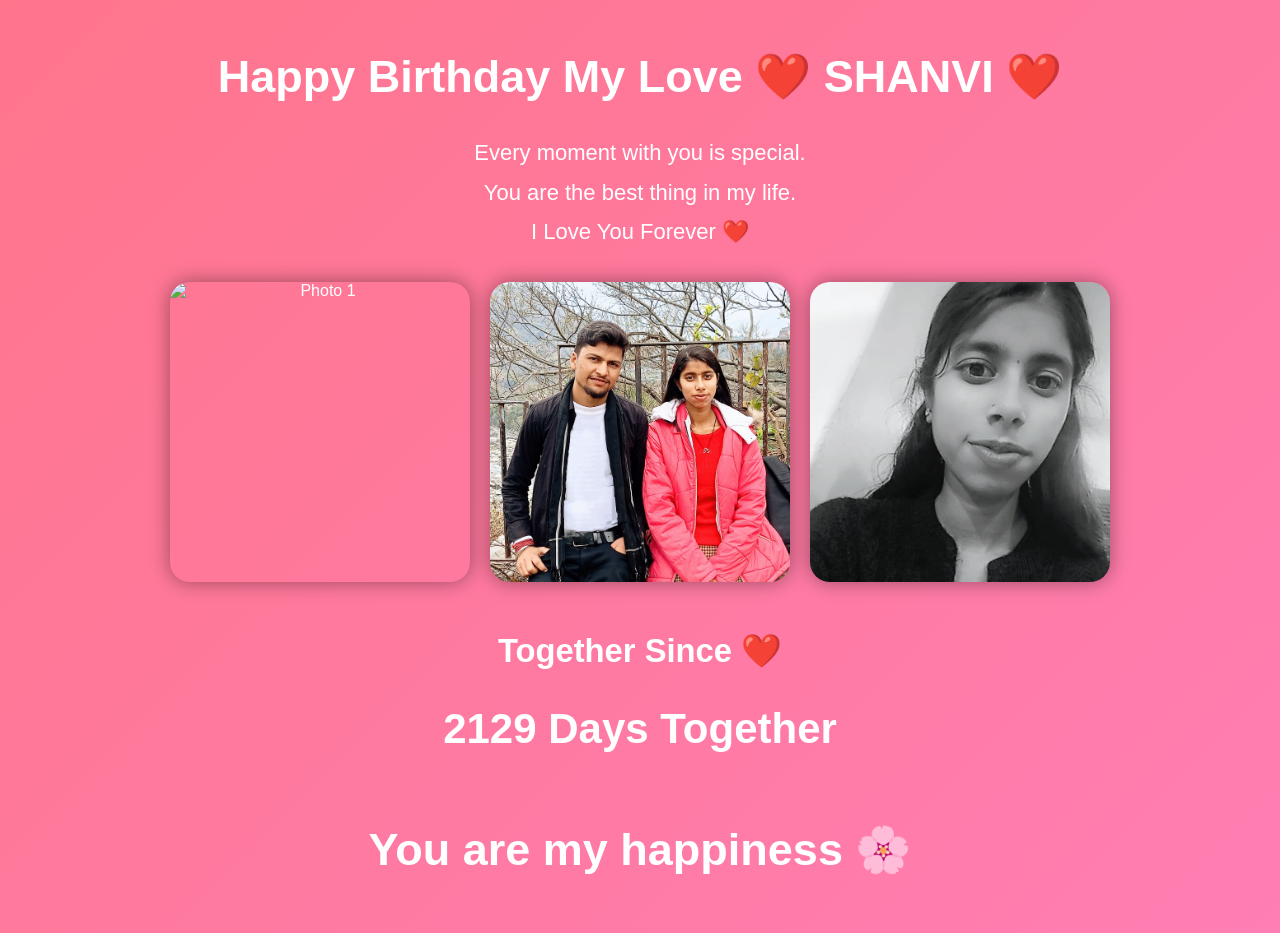
==== index.html @ 0eefd14e "Update index.html Signed-off-by: Maichal2001 <maichalsinghrajput@gmail.com>" ====
<!DOCTYPE html>
<html lang="en">

<head>
    <meta charset="UTF-8">
    <meta name="viewport" content="width=device-width, initial-scale=1.0">
    <title>Happy Birthday Shanu ❤️</title>

    <!-- CSS -->
    <link rel="stylesheet" href="style.css">
</head>

<body>

<div class="container">

    <h1 class="title">Happy Birthday My Love ❤️ SHANVI ❤️</h1>

    <p class="message">
        Every moment with you is special.<br>
        You are the best thing in my life.<br>
        I Love You Forever ❤️
    </p>

<audio id="bgMusic" src="music.mp3" loop></audio>

    <!-- Photo Gallery -->
    <div class="gallery">
        <img src="photo1.jpg" alt="Photo 1">
        <img src="photo2.jpg" alt="Photo 2">
        <img src="photo3.jpg" alt="Photo 3">
    </div>

    <!-- Love Counter -->
    <div class="counter">
        <h3>Together Since ❤️</h3>
        <h2 id="loveDays"></h2>
    </div>

    <!-- Message -->
    <div class="final-message">
        <h2>You are my happiness 🌸</h2>
    </div>

</div>

<!-- Fireworks Container -->
<div id="fireworks"></div>

<!-- Final Surprise -->
<div id="finalMessage" style="display:none;">
    <h1>❤️ Happy Birthday Shanvi ❤️</h1>
    <h2>I Love You Forever 🌹</h2>
</div>

<!-- Background Music -->
<audio id="bgMusic" src="music.mp3" loop></audio>

<!-- Fireworks Library -->
<script src="https://cdn.jsdelivr.net/npm/fireworks-js@2/dist/index.umd.js"></script>

<!-- Your JavaScript -->
<script src="script.js"></script>

</body>
</html>
---- style.css ----
body{
    margin:0;
    padding:0;
    font-family: Arial, sans-serif;
    background: linear-gradient(135deg,#ff758c,#ff7eb3);
    color:white;
    text-align:center;
    overflow-x:hidden;
}

.container{
    padding:20px;
}

.title{
    font-size:45px;
    margin-top:30px;
    animation: glow 2s infinite alternate;
}

@keyframes glow{
    from{
        text-shadow:0 0 10px white;
    }
    to{
        text-shadow:0 0 25px red;
    }
}
#fireworks{
position:fixed;
top:0;
left:0;
width:100%;
height:100%;
pointer-events:none;
display:none;
z-index:999;
}

#finalMessage{
position:fixed;
top:50%;
left:50%;
transform:translate(-50%,-50%);
text-align:center;
display:none;
z-index:1000;
color:white;
text-shadow:0 0 20px #ff4d6d;
animation:zoom 2s infinite;
}

@keyframes zoom{
0%{transform:translate(-50%,-50%) scale(1);}
50%{transform:translate(-50%,-50%) scale(1.08);}
100%{transform:translate(-50%,-50%) scale(1);}
}
.message{
    font-size:22px;
    margin:30px;
    line-height:1.8;
}

.btn{
    padding:15px 30px;
    border:none;
    border-radius:30px;
    background:white;
    color:#ff4b7d;
    font-size:18px;
    cursor:pointer;
    margin-bottom:30px;
}

.gallery{
    display:flex;
    justify-content:center;
    gap:20px;
    flex-wrap:wrap;
}

.gallery img{
    width:300px;
    height:300px;
    object-fit:cover;
    border-radius:20px;
    box-shadow:0 0 20px rgba(0,0,0,0.4);
    transition:0.4s;
}

.gallery img:hover{
    transform:scale(1.05);
}

.counter{
    margin-top:50px;
    font-size:28px;
}

.final-message{
    margin-top:70px;
    font-size:30px;
    animation: pulse 2s infinite;
}

@keyframes pulse{
    0%{
        transform:scale(1);
    }
    50%{
        transform:scale(1.05);
    }
    100%{
        transform:scale(1);
    }
}
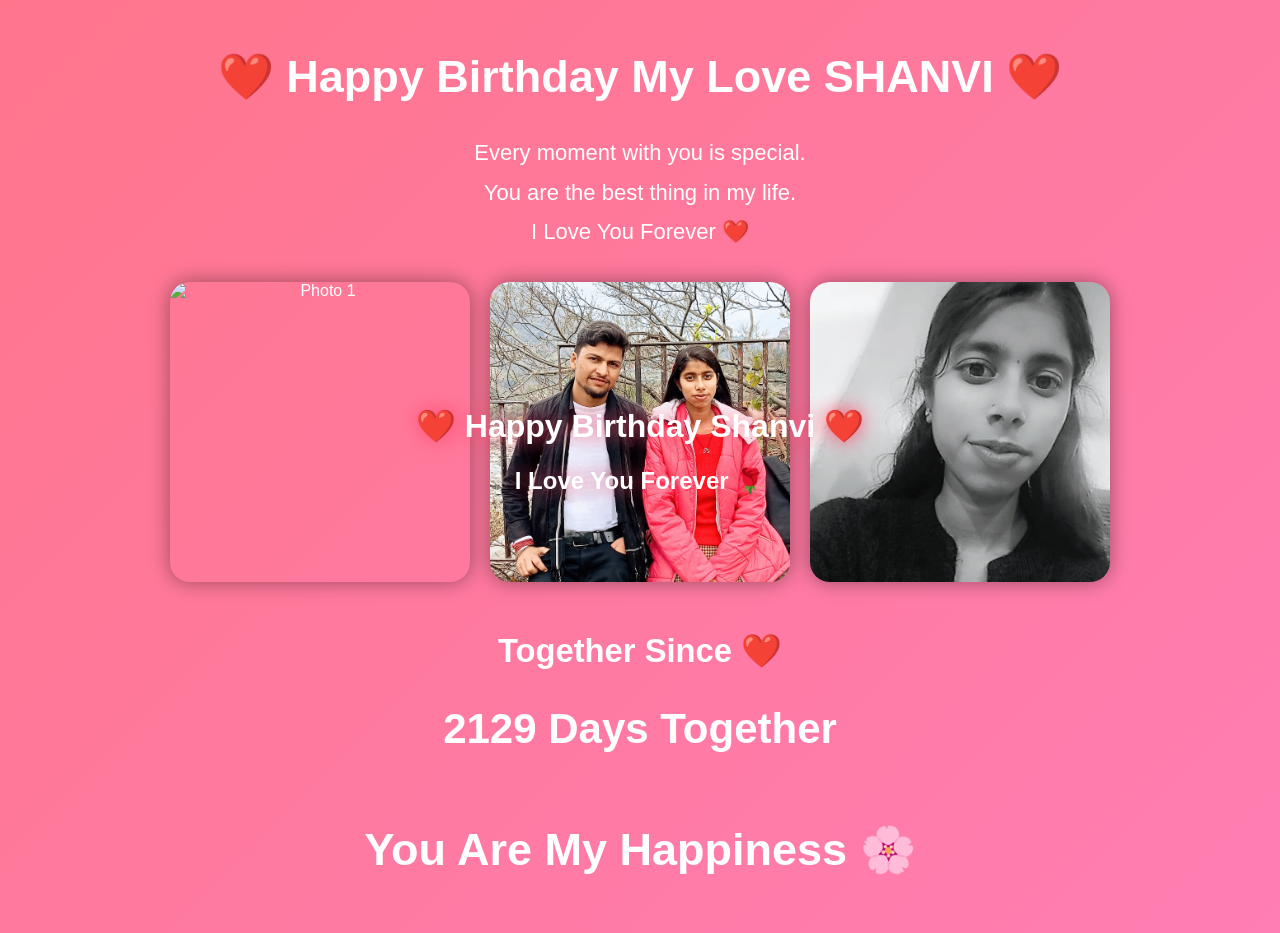
==== commit 09eb7098: "Update index.html Signed-off-by: Maichal2001 <maichalsinghrajput@gmail.com>" ====
--- a/index.html
+++ b/index.html
@@ -4,9 +4,8 @@
 <head>
     <meta charset="UTF-8">
     <meta name="viewport" content="width=device-width, initial-scale=1.0">
-    <title>Happy Birthday Shanu ❤️</title>
+    <title>Happy Birthday Shanvi ❤️</title>
 
-    <!-- CSS -->
     <link rel="stylesheet" href="style.css">
 </head>
 
@@ -14,15 +13,15 @@
 
 <div class="container">
 
-    <h1 class="title">Happy Birthday My Love ❤️ SHANVI ❤️</h1>
+    <h1 class="title">
+        ❤️ Happy Birthday My Love SHANVI ❤️
+    </h1>
 
     <p class="message">
         Every moment with you is special.<br>
         You are the best thing in my life.<br>
         I Love You Forever ❤️
     </p>
-
-<audio id="bgMusic" src="music.mp3" loop></audio>
 
     <!-- Photo Gallery -->
     <div class="gallery">
@@ -37,14 +36,14 @@
         <h2 id="loveDays"></h2>
     </div>
 
-    <!-- Message -->
+    <!-- Romantic Message -->
     <div class="final-message">
-        <h2>You are my happiness 🌸</h2>
+        <h2>You Are My Happiness 🌸</h2>
     </div>
 
 </div>
 
-<!-- Fireworks Container -->
+<!-- Fireworks -->
 <div id="fireworks"></div>
 
 <!-- Final Surprise -->
@@ -54,7 +53,10 @@
 </div>
 
 <!-- Background Music -->
-<audio id="bgMusic" src="music.mp3" loop></audio>
+<audio id="bgMusic" loop preload="auto">
+    <source src="music.mp3" type="audio/mpeg">
+    Your browser does not support the audio element.
+</audio>
 
 <!-- Fireworks Library -->
 <script src="https://cdn.jsdelivr.net/npm/fireworks-js@2/dist/index.umd.js"></script>
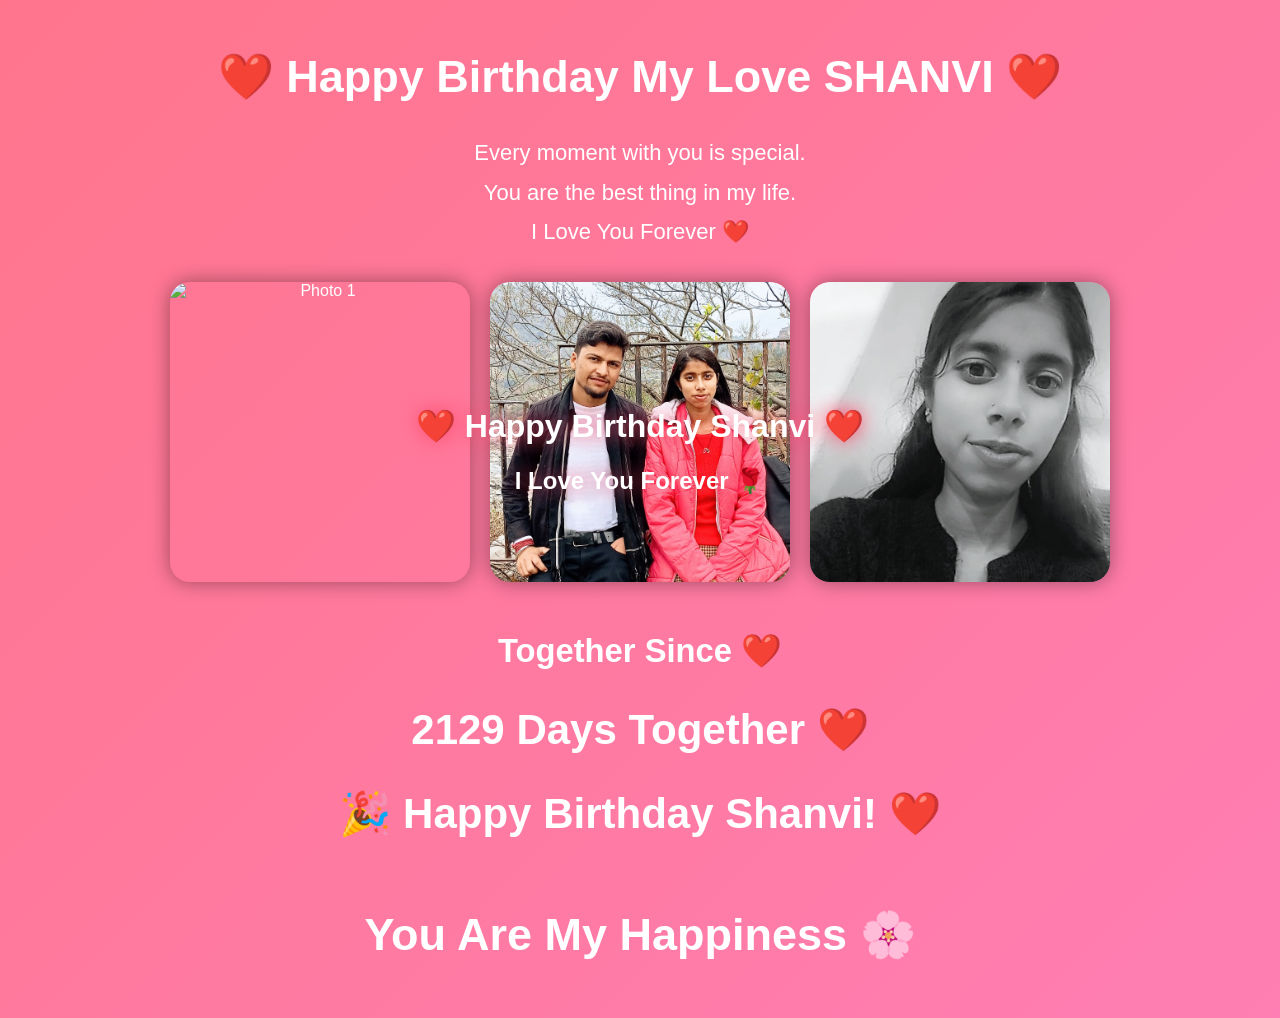
==== commit 9a1e80c2: "Update index.html Signed-off-by: Maichal2001 <maichalsinghrajput@gmail.com>" ====
--- a/index.html
+++ b/index.html
@@ -34,6 +34,7 @@
     <div class="counter">
         <h3>Together Since ❤️</h3>
         <h2 id="loveDays"></h2>
+        <h2 id="countdown"></h2>
     </div>
 
     <!-- Romantic Message -->
--- a/style.css
+++ b/style.css
@@ -114,3 +114,36 @@
         transform:scale(1);
     }
 }
+.hearts{
+position:fixed;
+top:0;
+left:0;
+width:100%;
+height:100%;
+pointer-events:none;
+overflow:hidden;
+z-index:999;
+}
+
+.heart{
+position:absolute;
+animation:floatUp linear forwards;
+}
+
+@keyframes floatUp{
+
+0%{
+transform:translateY(100vh);
+opacity:0;
+}
+
+20%{
+opacity:1;
+}
+
+100%{
+transform:translateY(-120vh);
+opacity:0;
+}
+
+}
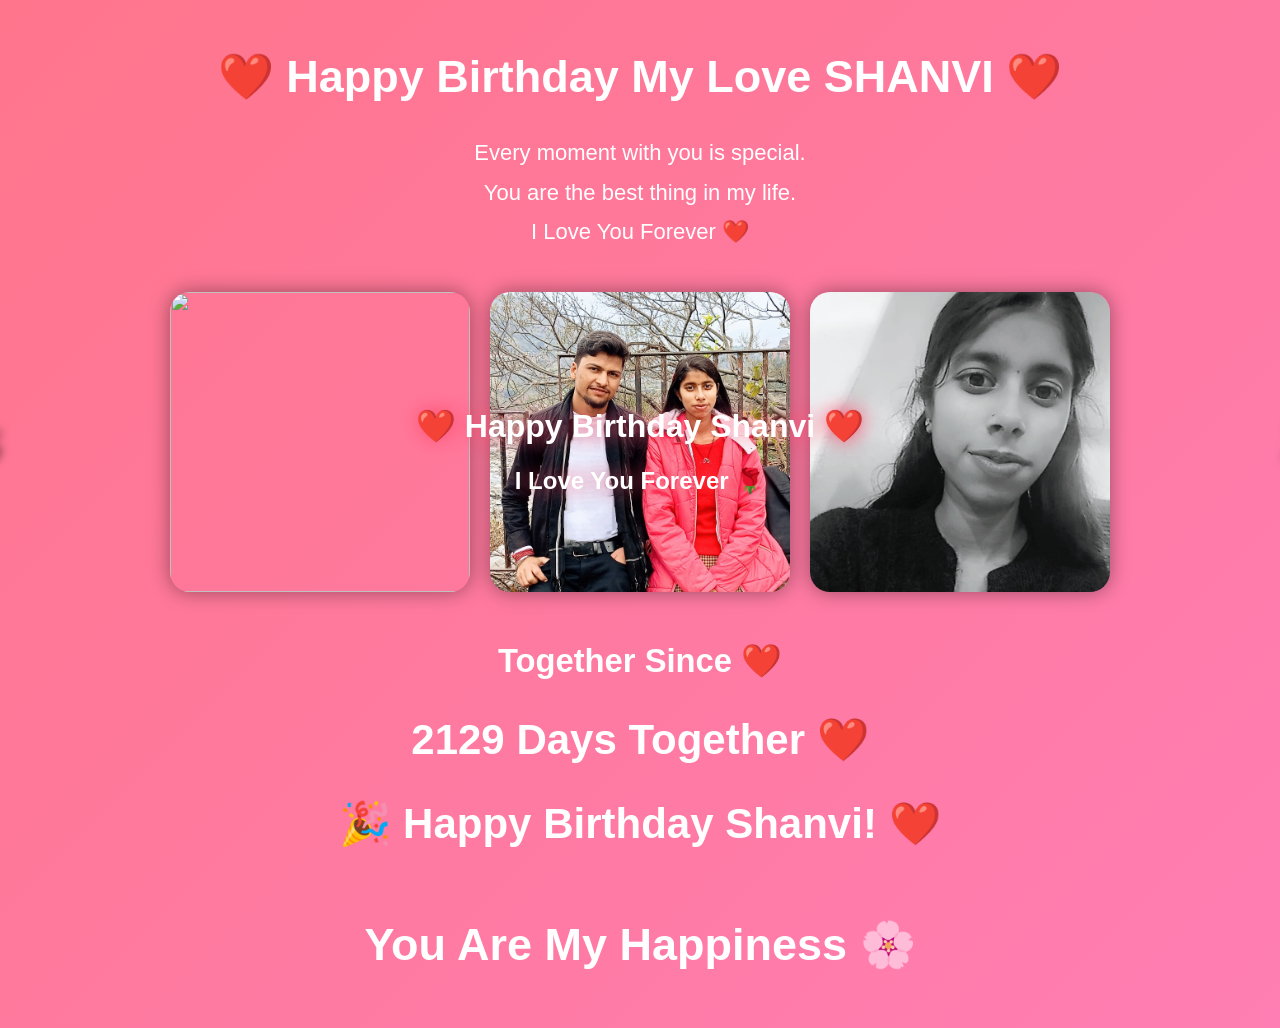
==== commit 63a672d5: "Update index.html Signed-off-by: Maichal2001 <maichalsinghrajput@gmail.com>" ====
--- a/index.html
+++ b/index.html
@@ -25,9 +25,19 @@
 
     <!-- Photo Gallery -->
     <div class="gallery">
-        <img src="photo1.jpg" alt="Photo 1">
-        <img src="photo2.jpg" alt="Photo 2">
-        <img src="photo3.jpg" alt="Photo 3">
+
+    <div class="left-msg">
+        ❤️ You are my world ❤️
+    </div>
+
+    <img src="photo1.jpg" alt="">
+    <img src="photo2.jpg" alt="">
+    <img src="photo3.jpg" alt="">
+
+    <div class="right-msg">
+        🌹 Forever & Always 🌹
+    </div>
+
     </div>
 
     <!-- Love Counter -->
--- a/style.css
+++ b/style.css
@@ -147,3 +147,64 @@
 }
 
 }
+/* Gallery Container */
+.gallery{
+    position: relative;
+    display: flex;
+    justify-content: center;
+    align-items: center;
+    gap: 20px;
+    flex-wrap: wrap;
+    margin: 40px 0;
+}
+
+/* Floating Messages */
+.left-msg,
+.right-msg{
+    position: absolute;
+    width: 150px;
+    color: #fff;
+    font-size: 18px;
+    font-weight: bold;
+    text-shadow: 2px 2px 8px rgba(0,0,0,.5);
+    animation: floatText 3s ease-in-out infinite;
+    z-index: 10;
+}
+
+.left-msg{
+    left: -170px;
+    text-align: right;
+}
+
+.right-msg{
+    right: -170px;
+    text-align: left;
+}
+
+@keyframes floatText{
+    0%{
+        transform: translateY(0px);
+    }
+    50%{
+        transform: translateY(-15px);
+    }
+    100%{
+        transform: translateY(0px);
+    }
+}
+
+/* Mobile View */
+@media (max-width:768px){
+
+    .gallery{
+        flex-direction: column;
+    }
+
+    .left-msg,
+    .right-msg{
+        position: static;
+        width: 100%;
+        text-align: center;
+        margin: 15px 0;
+    }
+}
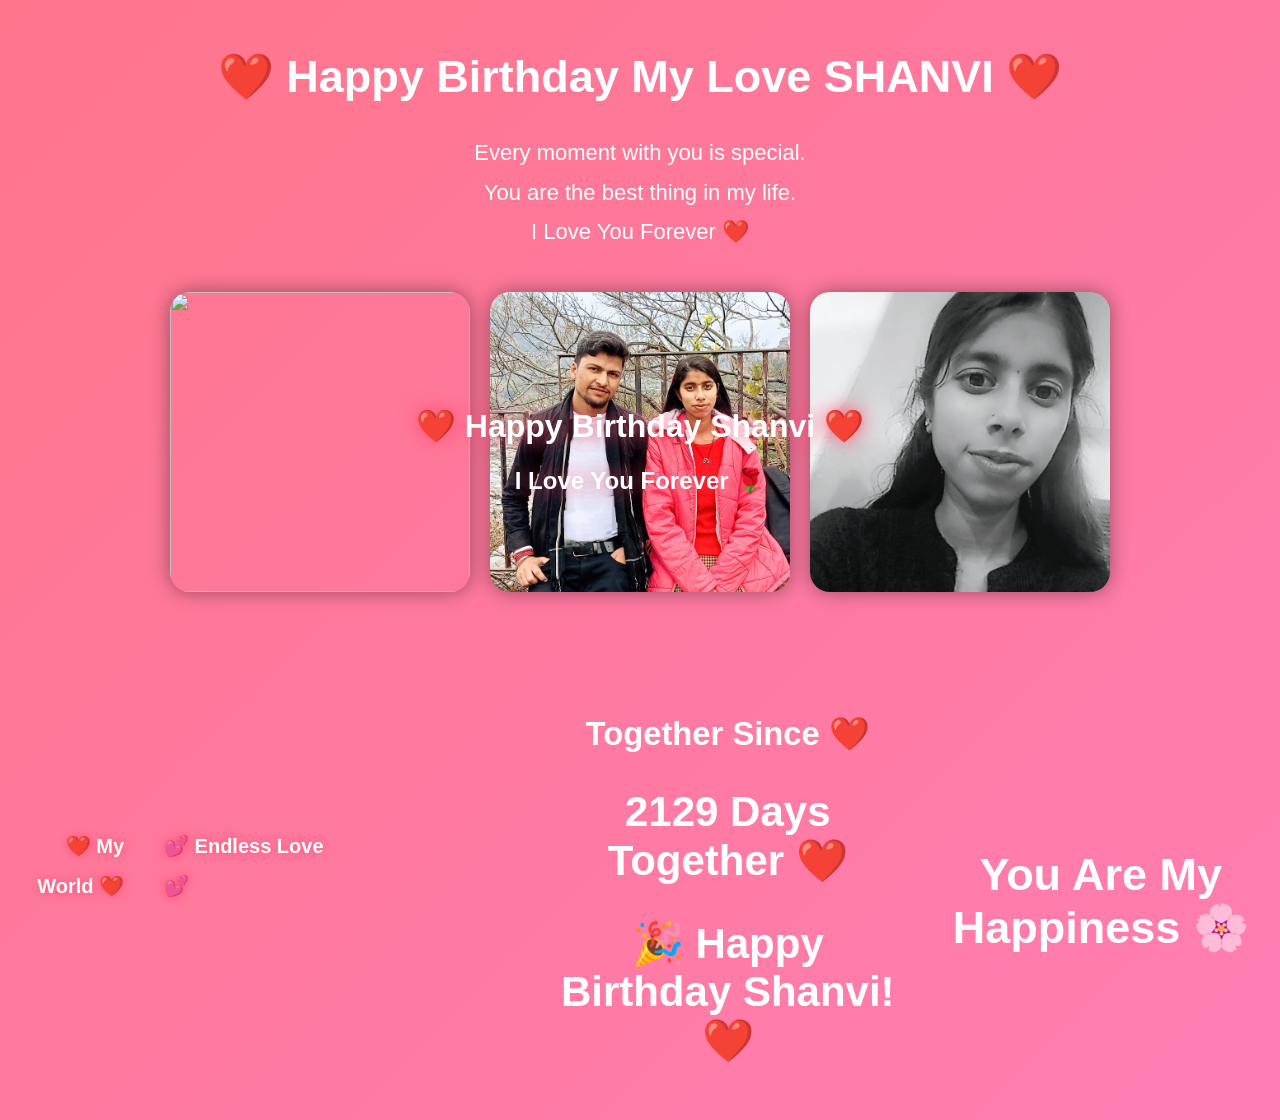
==== commit b8117e6f: "Update index.html Signed-off-by: Maichal2001 <maichalsinghrajput@gmail.com>" ====
--- a/index.html
+++ b/index.html
@@ -26,20 +26,28 @@
     <!-- Photo Gallery -->
     <div class="gallery">
 
-    <div class="left-msg">
-        ❤️ You are my world ❤️
-    </div>
-
     <img src="photo1.jpg" alt="">
     <img src="photo2.jpg" alt="">
     <img src="photo3.jpg" alt="">
 
-    <div class="right-msg">
-        🌹 Forever & Always 🌹
+    </div>
+<div class="love-section">
+
+    <div class="left-msg">
+        ❤️ My World ❤️
     </div>
 
+    <div class="center-content">
+        <div id="finalMessage">
+            <h1>❤️ Happy Birthday Shanvi ❤️</h1>
+            <h2>I Love You Forever 🌹</h2>
     </div>
 
+    <div class="right-msg">
+        💕 Endless Love 💕
+    </div>
+
+</div>
     <!-- Love Counter -->
     <div class="counter">
         <h3>Together Since ❤️</h3>
--- a/style.css
+++ b/style.css
@@ -158,53 +158,57 @@
     margin: 40px 0;
 }
 
-/* Floating Messages */
+.love-section{
+    display:flex;
+    justify-content:center;
+    align-items:center;
+    margin-top:40px;
+    gap:40px;
+}
+
+.center-content{
+    text-align:center;
+    min-width:350px;
+}
+
 .left-msg,
 .right-msg{
-    position: absolute;
-    width: 150px;
-    color: #fff;
-    font-size: 18px;
-    font-weight: bold;
-    text-shadow: 2px 2px 8px rgba(0,0,0,.5);
-    animation: floatText 3s ease-in-out infinite;
-    z-index: 10;
+    width:180px;
+    font-size:20px;
+    font-weight:bold;
+    line-height:2;
+    color:#fff;
+    text-shadow:0 0 10px #ff4d6d;
+    animation:floatMsg 3s ease-in-out infinite;
 }
 
 .left-msg{
-    left: -170px;
-    text-align: right;
+    text-align:right;
 }
 
 .right-msg{
-    right: -170px;
-    text-align: left;
-}
-
-@keyframes floatText{
-    0%{
-        transform: translateY(0px);
+    text-align:left;
+}
+
+@keyframes floatMsg{
+    0%,100%{
+        transform:translateY(0);
     }
     50%{
-        transform: translateY(-15px);
-    }
-    100%{
-        transform: translateY(0px);
-    }
-}
-
-/* Mobile View */
-@media (max-width:768px){
-
-    .gallery{
-        flex-direction: column;
+        transform:translateY(-12px);
+    }
+}
+
+@media(max-width:768px){
+
+    .love-section{
+        flex-direction:column;
+        gap:15px;
     }
 
     .left-msg,
     .right-msg{
-        position: static;
-        width: 100%;
-        text-align: center;
-        margin: 15px 0;
-    }
-}
+        width:100%;
+        text-align:center;
+    }
+}
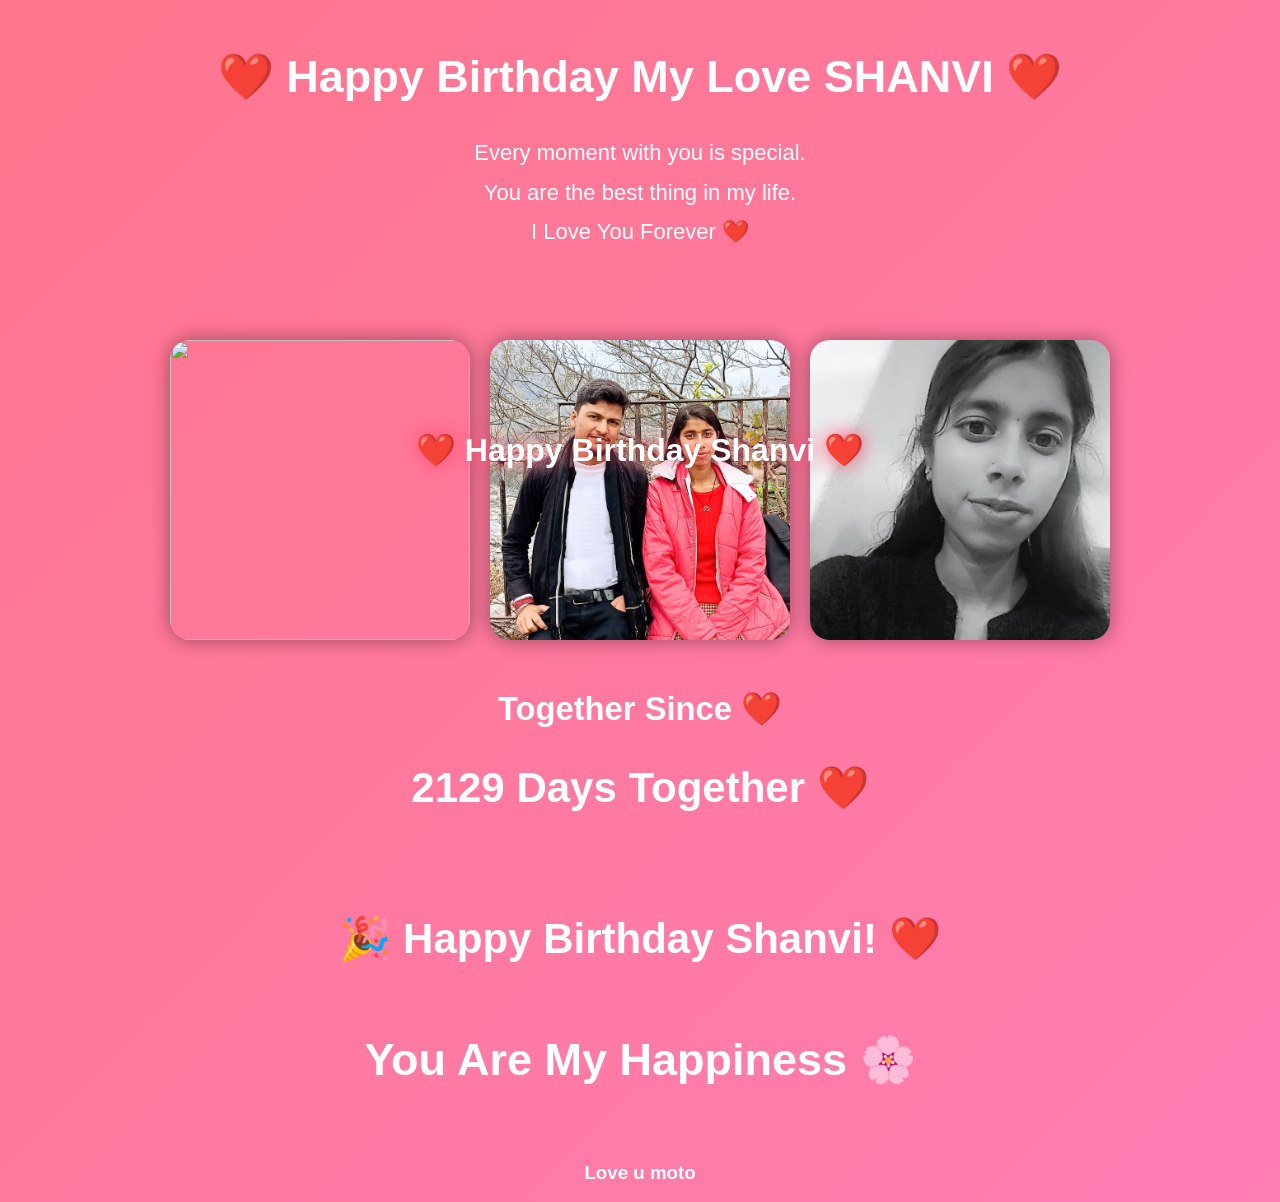
==== commit 3d4479f4: "Update index.html Signed-off-by: Maichal2001 <maichalsinghrajput@gmail.com>" ====
--- a/index.html
+++ b/index.html
@@ -22,7 +22,10 @@
         You are the best thing in my life.<br>
         I Love You Forever ❤️
     </p>
-
+<!-- Final Surprise -->
+<div id="finalMessage" style="display:none;">
+    <h1>❤️ Happy Birthday Shanvi ❤️</h1>
+</div><br>
     <!-- Photo Gallery -->
     <div class="gallery">
 
@@ -31,27 +34,14 @@
     <img src="photo3.jpg" alt="">
 
     </div>
-<div class="love-section">
-
-    <div class="left-msg">
-        ❤️ My World ❤️
-    </div>
-
-    <div class="center-content">
-        <div id="finalMessage">
-            <h1>❤️ Happy Birthday Shanvi ❤️</h1>
-            <h2>I Love You Forever 🌹</h2>
-    </div>
-
-    <div class="right-msg">
-        💕 Endless Love 💕
-    </div>
-
+    <!-- Final Surprise -->
+<div id="finalMessage" style="display:none;">
+    <h2>I Love You Forever 🌹</h2>
 </div>
     <!-- Love Counter -->
     <div class="counter">
         <h3>Together Since ❤️</h3>
-        <h2 id="loveDays"></h2>
+        <h2 id="loveDays"></h2><br>
         <h2 id="countdown"></h2>
     </div>
 
@@ -65,12 +55,6 @@
 <!-- Fireworks -->
 <div id="fireworks"></div>
 
-<!-- Final Surprise -->
-<div id="finalMessage" style="display:none;">
-    <h1>❤️ Happy Birthday Shanvi ❤️</h1>
-    <h2>I Love You Forever 🌹</h2>
-</div>
-
 <!-- Background Music -->
 <audio id="bgMusic" loop preload="auto">
     <source src="music.mp3" type="audio/mpeg">
@@ -82,6 +66,8 @@
 
 <!-- Your JavaScript -->
 <script src="script.js"></script>
-
+<div class="footprint ">
+    <h3> Love u moto </h3>
+</div>
 </body>
 </html>
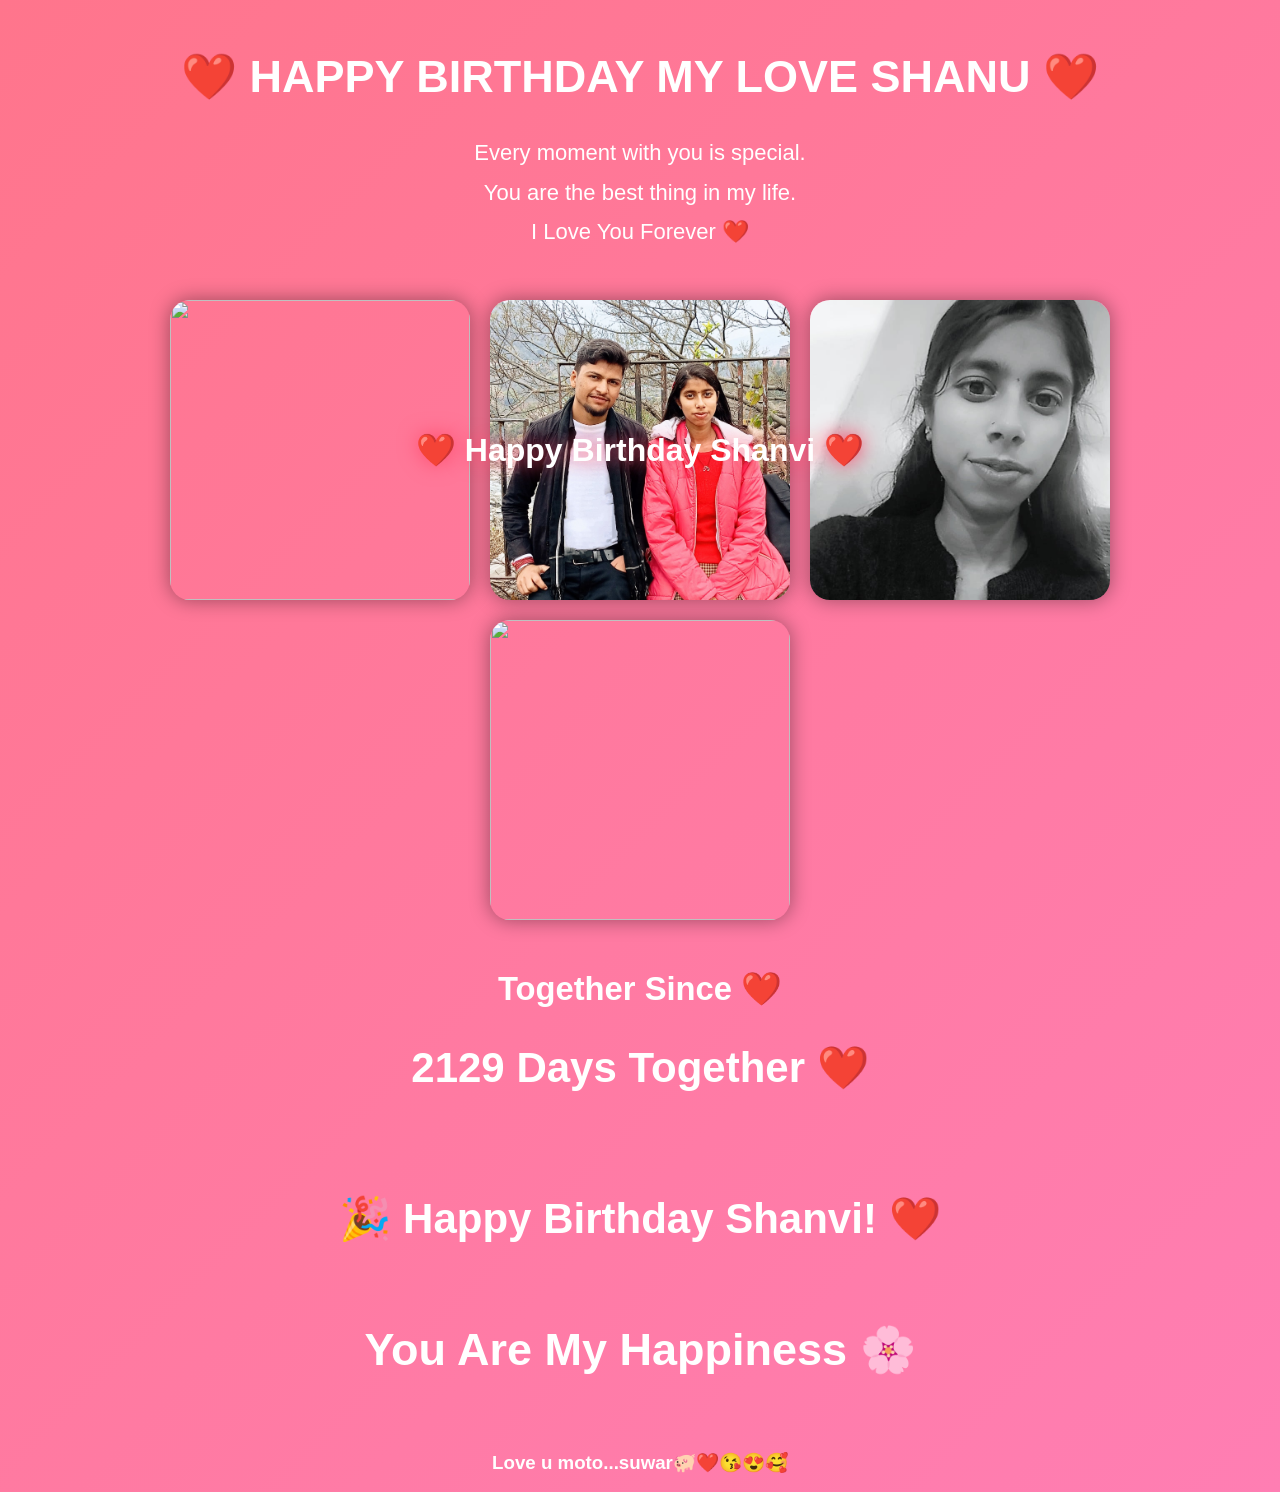
==== commit 66d4e76a: "Update index.html Signed-off-by: Michael Singh <maichalsinghrajput@gmail.com>" ====
--- a/index.html
+++ b/index.html
@@ -4,7 +4,7 @@
 <head>
     <meta charset="UTF-8">
     <meta name="viewport" content="width=device-width, initial-scale=1.0">
-    <title>Happy Birthday Shanvi ❤️</title>
+    <title> Happy Birthday Shanu ❤️</title>
 
     <link rel="stylesheet" href="style.css">
 </head>
@@ -14,7 +14,7 @@
 <div class="container">
 
     <h1 class="title">
-        ❤️ Happy Birthday My Love SHANVI ❤️
+        ❤️ HAPPY BIRTHDAY MY LOVE SHANU ❤️
     </h1>
 
     <p class="message">
@@ -32,6 +32,7 @@
     <img src="photo1.jpg" alt="">
     <img src="photo2.jpg" alt="">
     <img src="photo3.jpg" alt="">
+    <img src="photo4.jpg" alt="">
 
     </div>
     <!-- Final Surprise -->
@@ -58,16 +59,18 @@
 <!-- Background Music -->
 <audio id="bgMusic" loop preload="auto">
     <source src="music.mp3" type="audio/mpeg">
-    Your browser does not support the audio element.
+    
 </audio>
 
 <!-- Fireworks Library -->
 <script src="https://cdn.jsdelivr.net/npm/fireworks-js@2/dist/index.umd.js"></script>
 
 <!-- Your JavaScript -->
+
 <script src="script.js"></script>
+    
 <div class="footprint ">
-    <h3> Love u moto </h3>
+    <h3> Love u moto...suwar🐖❤️😘😍🥰</h3>
 </div>
 </body>
 </html>
--- a/style.css
+++ b/style.css
@@ -98,7 +98,7 @@
 }
 
 .final-message{
-    margin-top:70px;
+    margin-top:80px;
     font-size:30px;
     animation: pulse 2s infinite;
 }
@@ -147,68 +147,4 @@
 }
 
 }
-/* Gallery Container */
-.gallery{
-    position: relative;
-    display: flex;
-    justify-content: center;
-    align-items: center;
-    gap: 20px;
-    flex-wrap: wrap;
-    margin: 40px 0;
-}
-
-.love-section{
-    display:flex;
-    justify-content:center;
-    align-items:center;
-    margin-top:40px;
-    gap:40px;
-}
-
-.center-content{
-    text-align:center;
-    min-width:350px;
-}
-
-.left-msg,
-.right-msg{
-    width:180px;
-    font-size:20px;
-    font-weight:bold;
-    line-height:2;
-    color:#fff;
-    text-shadow:0 0 10px #ff4d6d;
-    animation:floatMsg 3s ease-in-out infinite;
-}
-
-.left-msg{
-    text-align:right;
-}
-
-.right-msg{
-    text-align:left;
-}
-
-@keyframes floatMsg{
-    0%,100%{
-        transform:translateY(0);
-    }
-    50%{
-        transform:translateY(-12px);
-    }
-}
-
-@media(max-width:768px){
-
-    .love-section{
-        flex-direction:column;
-        gap:15px;
-    }
-
-    .left-msg,
-    .right-msg{
-        width:100%;
-        text-align:center;
-    }
-}
+ 
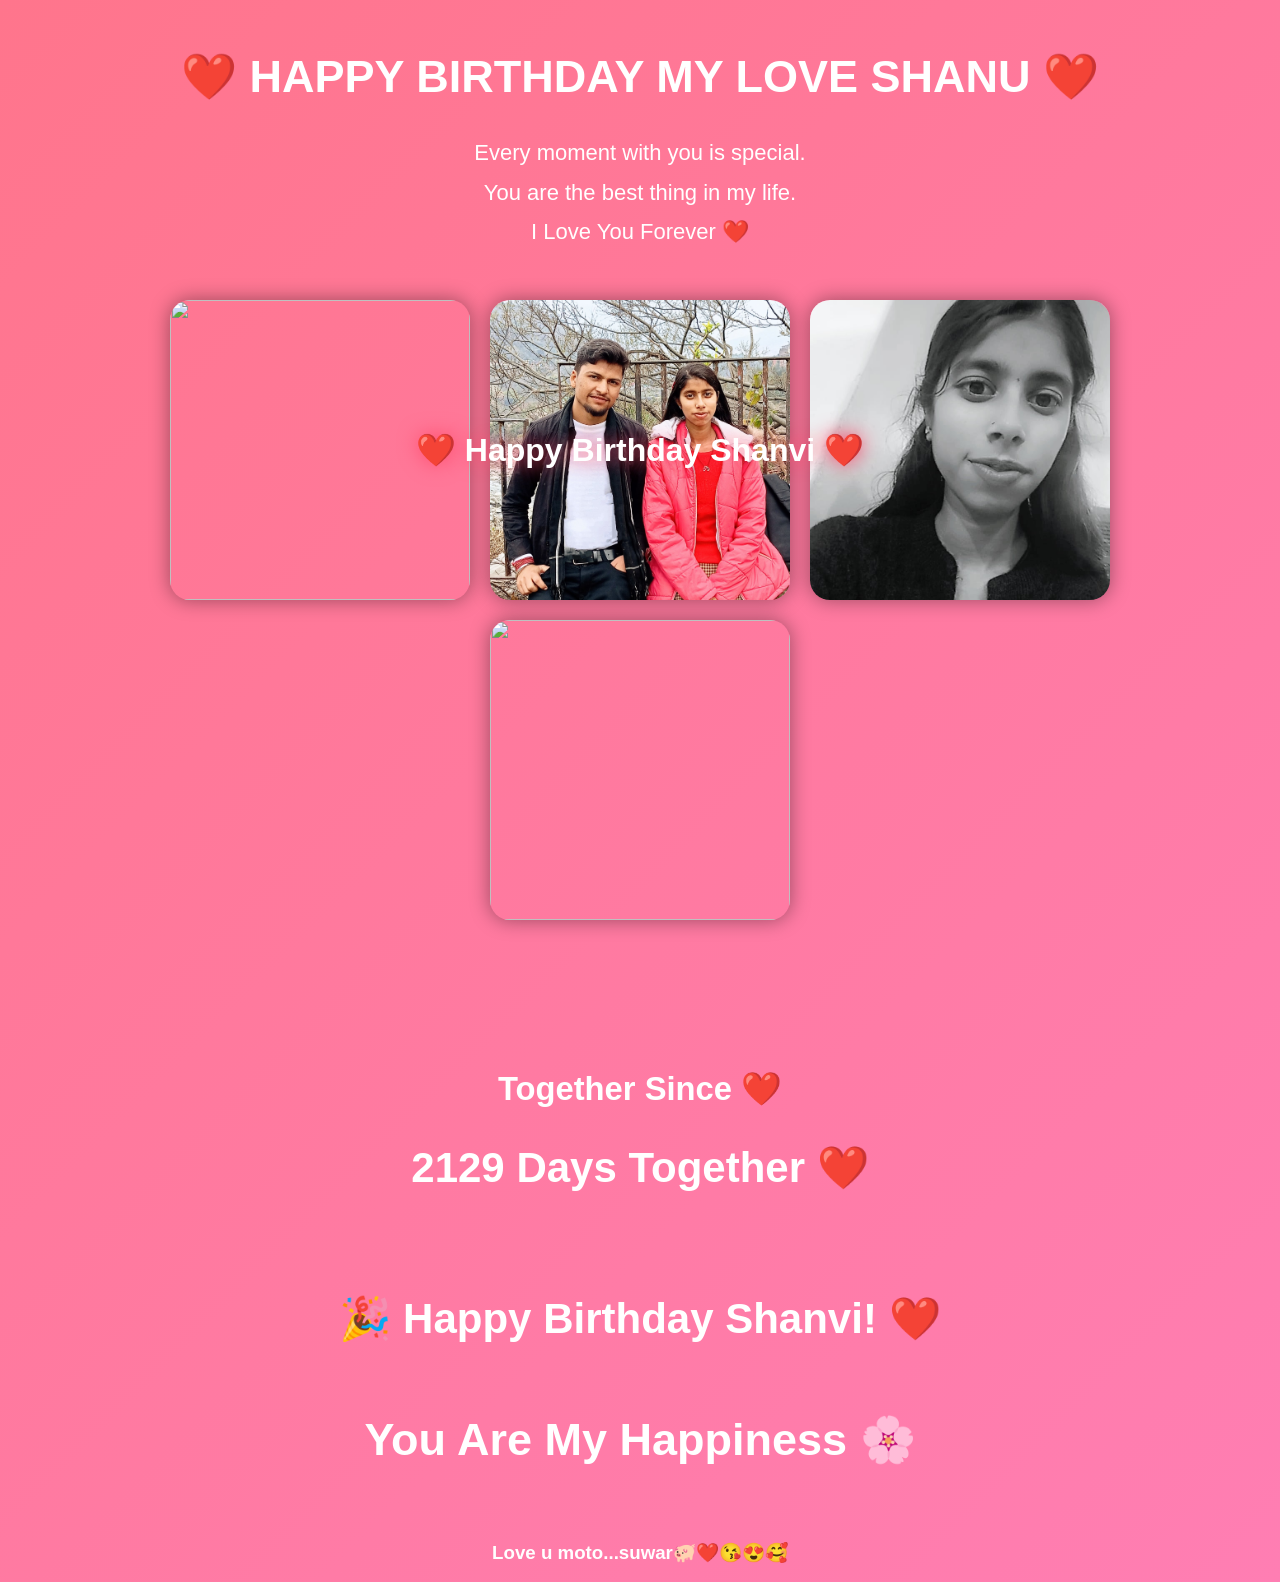
==== commit ad1abdfd: "Remove final surprise message from index.html Removed the final surprise message from the HTML.  Sig" ====
--- a/index.html
+++ b/index.html
@@ -35,10 +35,7 @@
     <img src="photo4.jpg" alt="">
 
     </div>
-    <!-- Final Surprise -->
-<div id="finalMessage" style="display:none;">
-    <h2>I Love You Forever 🌹</h2>
-</div>
+    
     <!-- Love Counter -->
     <div class="counter">
         <h3>Together Since ❤️</h3>
--- a/style.css
+++ b/style.css
@@ -93,12 +93,12 @@
 }
 
 .counter{
-    margin-top:50px;
+    margin-top:150px;
     font-size:28px;
 }
 
 .final-message{
-    margin-top:80px;
+    margin-top:70px;
     font-size:30px;
     animation: pulse 2s infinite;
 }
